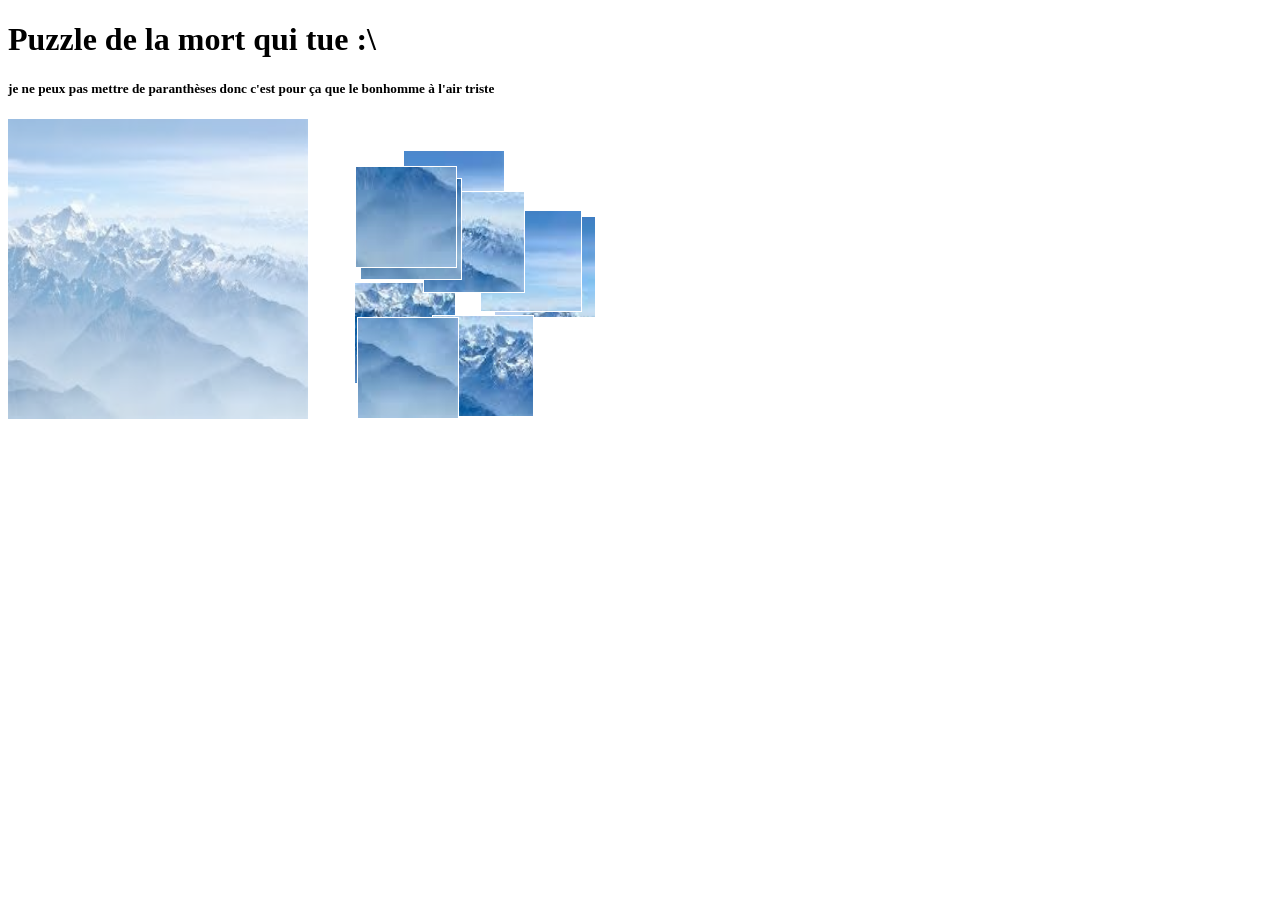
==== testInspiChat.html @ 0d554c51 "init avec snap" ====
<!DOCTYPE html>
<html lang="fr">
<head>
  <meta charset="UTF-8">
  <title>Puzzle Clip-Path</title>
  <link rel="stylesheet" href="testInspiChat.css">
</head>
<body>
<h1>Puzzle de la mort qui tue :\ </h1>
<h5> je ne peux pas mettre de paranthèses donc c'est pour ça que le bonhomme à l'air triste</h5>
<div id="puzzle"></div>

<script src="testInspiChat.js"></script>
</body>
</html>
---- testInspiChat.css ----
.piece {
    position: absolute;
    width: 100px;
    height: 100px;
    background-image: url("montagne.jpg");
    background-size: 300px 300px;
    border: 1px solid #fff;
    cursor: grab;
}

#puzzle {
    width: 300px;
    height: 300px;
    position: relative;
    background-image: url(montagne.jpg);
    background-size: 300px 300px;
    background-color: rgba(255, 255, 255, 0.5);
    background-blend-mode: lighten;
}
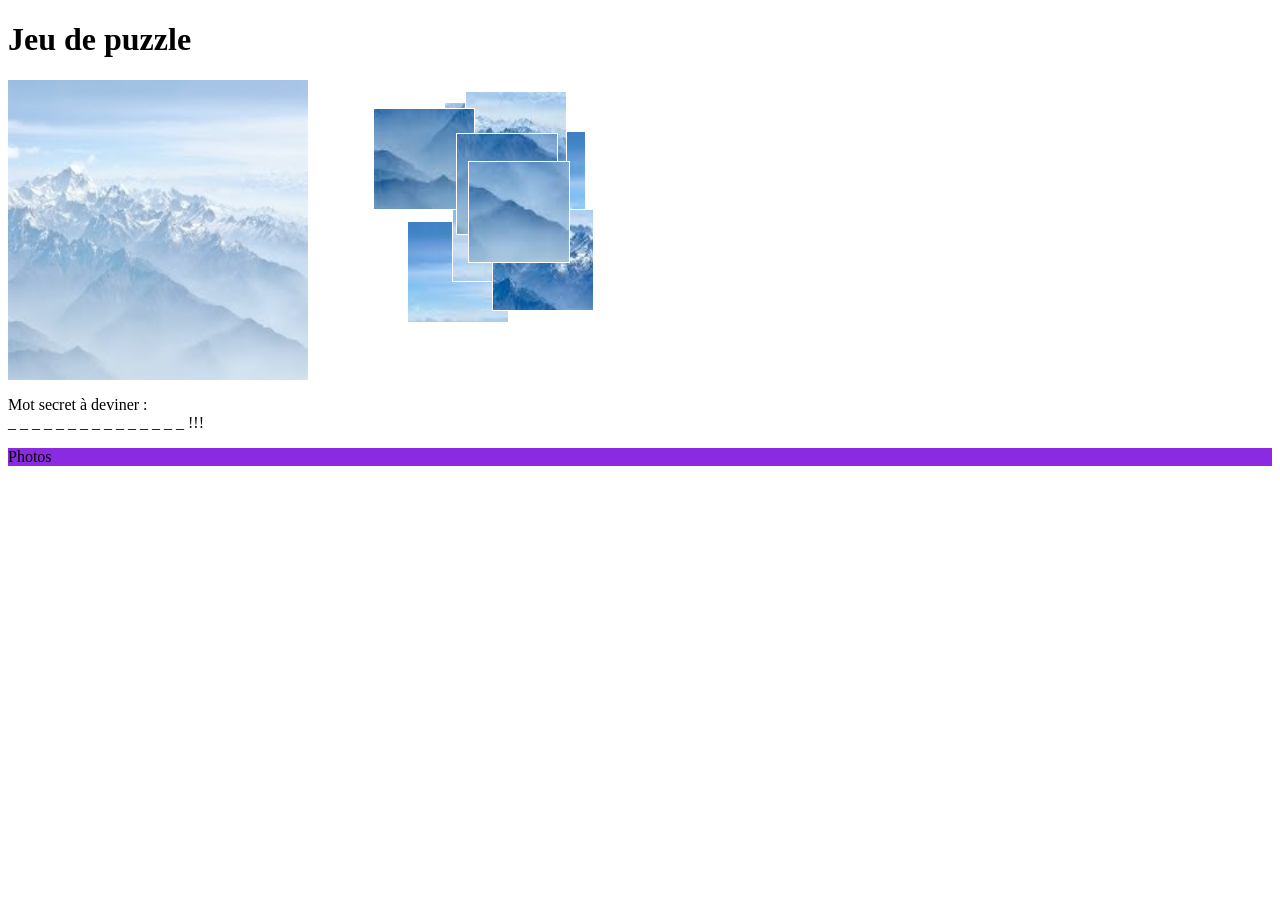
==== commit 0f5b918c: "creation de zone avec tous les elments sur le html" ====
--- a/testInspiChat.html
+++ b/testInspiChat.html
@@ -1,15 +1,28 @@
 <!DOCTYPE html>
 <html lang="fr">
+
 <head>
   <meta charset="UTF-8">
   <title>Puzzle Clip-Path</title>
   <link rel="stylesheet" href="testInspiChat.css">
 </head>
+
 <body>
-<h1>Puzzle de la mort qui tue :\ </h1>
-<h5> je ne peux pas mettre de paranthèses donc c'est pour ça que le bonhomme à l'air triste</h5>
-<div id="puzzle"></div>
+  <div id="titre">
+    <h1> Jeu de puzzle </h1>
+  </div>
 
-<script src="testInspiChat.js"></script>
+  <div id="puzzle"></div>
+
+  <div id="motSecret">
+    <p> Mot secret à deviner : <br>_ _ _ _ _ _ _ _ _ _ _ _ _ _ _ !!!</p>
+  </div>
+
+  <div id="photos">
+    <p>Photos</p>
+  </div>
+
+  <script src="testInspiChat.js"></script>
 </body>
+
 </html>
--- a/testInspiChat.css
+++ b/testInspiChat.css
@@ -16,4 +16,8 @@
     background-size: 300px 300px;
     background-color: rgba(255, 255, 255, 0.5);
     background-blend-mode: lighten;
+}
+
+#photos {
+    background-color: blueviolet;
 }
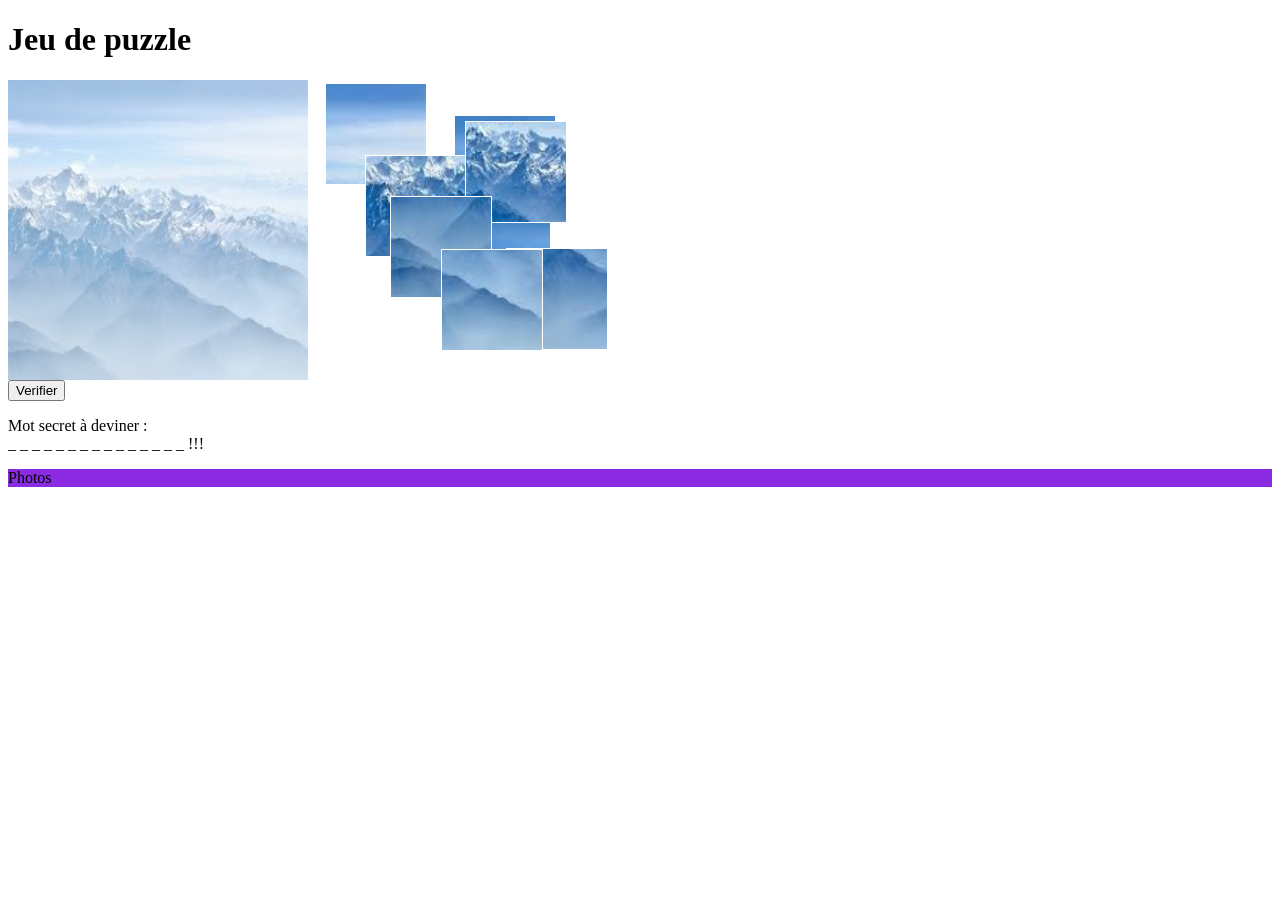
==== commit aced4c42: "testPiece verifie si la pièce est au bon endroit" ====
--- a/testInspiChat.html
+++ b/testInspiChat.html
@@ -13,6 +13,7 @@
   </div>
 
   <div id="puzzle"></div>
+  <button type="button" onclick="testGrille();">Verifier</button>
 
   <div id="motSecret">
     <p> Mot secret à deviner : <br>_ _ _ _ _ _ _ _ _ _ _ _ _ _ _ !!!</p>
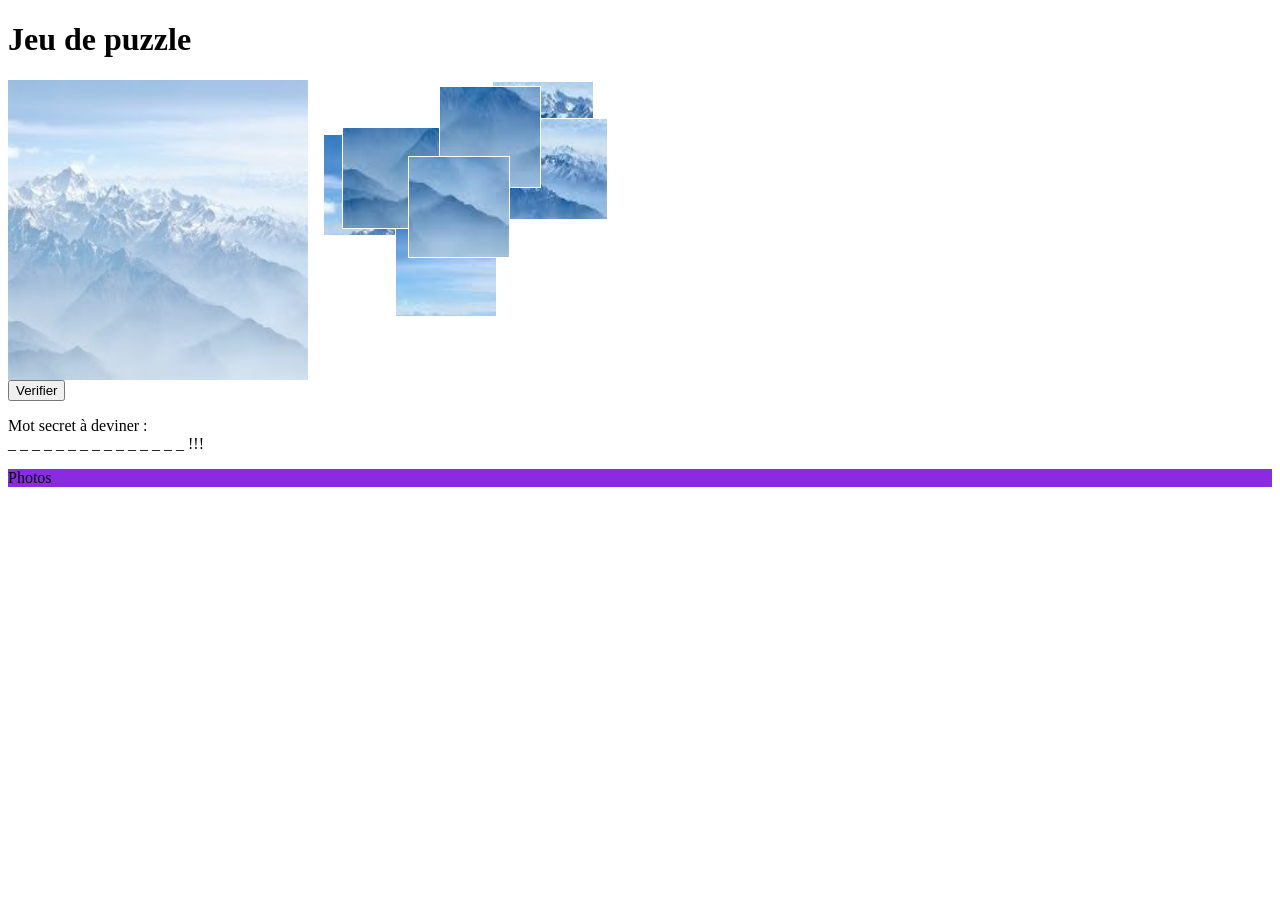
==== commit 7d66ba41: "test si bonne grille" ====
--- a/testInspiChat.html
+++ b/testInspiChat.html
@@ -13,7 +13,7 @@
   </div>
 
   <div id="puzzle"></div>
-  <button type="button" onclick="testGrille();">Verifier</button>
+  <button type="button" id="testGrille">Verifier</button>
 
   <div id="motSecret">
     <p> Mot secret à deviner : <br>_ _ _ _ _ _ _ _ _ _ _ _ _ _ _ !!!</p>
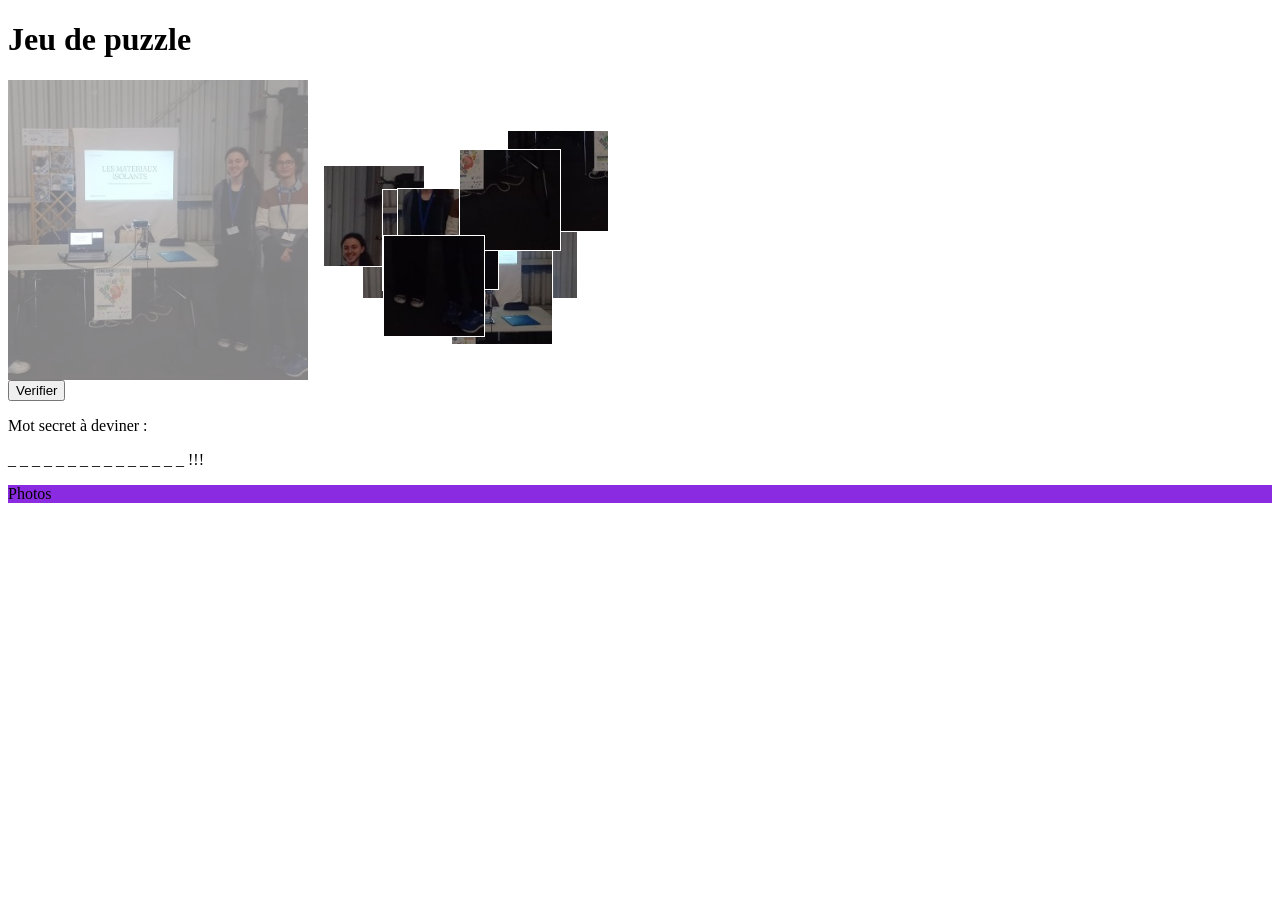
==== commit 005d6264: "changer d'image et ajouter une lettre quand on reussit" ====
--- a/testInspiChat.html
+++ b/testInspiChat.html
@@ -15,8 +15,9 @@
   <div id="puzzle"></div>
   <button type="button" id="testGrille">Verifier</button>
 
-  <div id="motSecret">
-    <p> Mot secret à deviner : <br>_ _ _ _ _ _ _ _ _ _ _ _ _ _ _ !!!</p>
+  <div>
+    <p>Mot secret à deviner : </p>
+    <p id="motSecret"> _ _ _ _ _ _ _ _ _ _ _ _ _ _ _ !!!</p>
   </div>
 
   <div id="photos">
--- a/testInspiChat.css
+++ b/testInspiChat.css
@@ -2,7 +2,6 @@
     position: absolute;
     width: 100px;
     height: 100px;
-    background-image: url("montagne.jpg");
     background-size: 300px 300px;
     border: 1px solid #fff;
     cursor: grab;
@@ -12,7 +11,7 @@
     width: 300px;
     height: 300px;
     position: relative;
-    background-image: url(montagne.jpg);
+    background-image: url("lucieCGenial2.jpg");
     background-size: 300px 300px;
     background-color: rgba(255, 255, 255, 0.5);
     background-blend-mode: lighten;
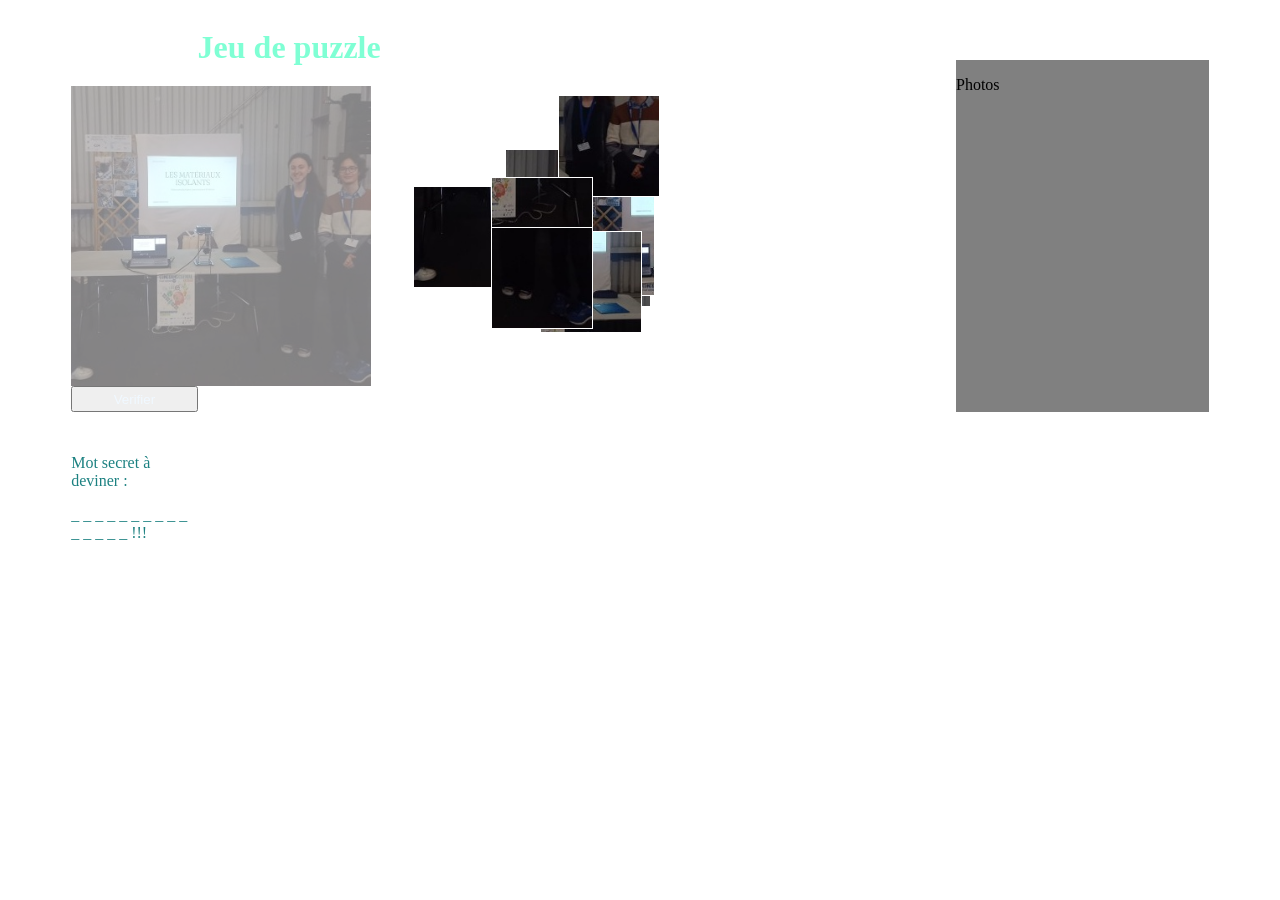
==== commit a7290a46: "test css avec grid" ====
--- a/testInspiChat.html
+++ b/testInspiChat.html
@@ -15,7 +15,7 @@
   <div id="puzzle"></div>
   <button type="button" id="testGrille">Verifier</button>
 
-  <div>
+  <div id="mot">
     <p>Mot secret à deviner : </p>
     <p id="motSecret"> _ _ _ _ _ _ _ _ _ _ _ _ _ _ _ !!!</p>
   </div>
--- a/testInspiChat.css
+++ b/testInspiChat.css
@@ -1,3 +1,9 @@
+body {
+    display: grid;
+    grid-template-columns: 5% 10% auto 20% 5%;
+    grid-template-rows: 10% 5% auto 5% 5% 20%;
+}
+
 .piece {
     position: absolute;
     width: 100px;
@@ -15,8 +21,37 @@
     background-size: 300px 300px;
     background-color: rgba(255, 255, 255, 0.5);
     background-blend-mode: lighten;
+    grid-column: 2/3;
+    grid-row: 3;
 }
 
 #photos {
-    background-color: blueviolet;
+    background-color: gray;
+    grid-column: 4;
+    grid-row: 2/5;
+}
+
+.photo {
+    width: 100px;
+    height: 100px;
+    background-size: contain;
+    border: 1px solid snow
+}
+
+button {
+    color: aliceblue;
+    grid-column: 2;
+    grid-row: 4;
+}
+
+#titre {
+    color: aquamarine;
+    grid-column: 3;
+    grid-row: 1;
+}
+
+#mot {
+    color: rgb(28, 129, 129);
+    grid-column: 2/3;
+    grid-row: 6;
 }
